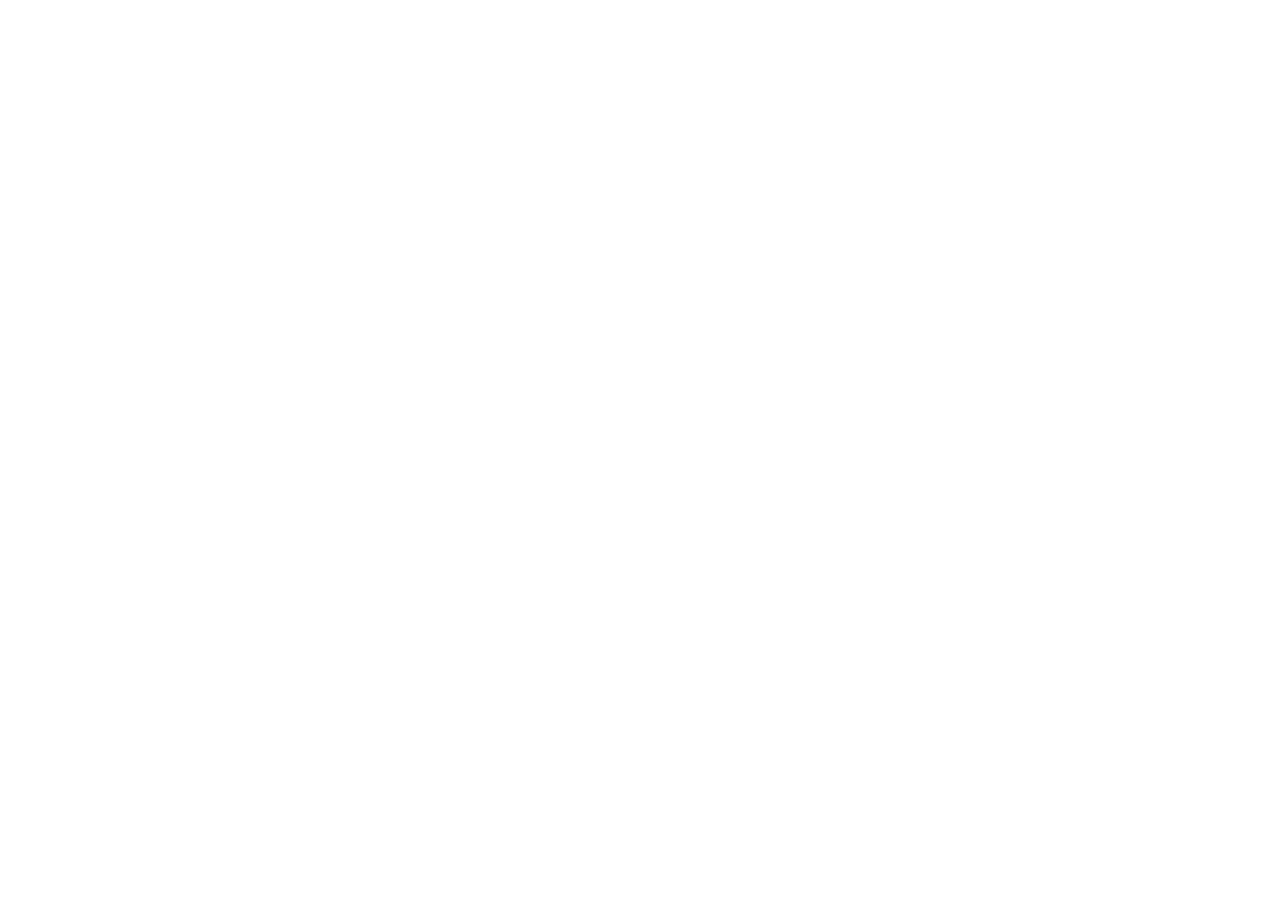
==== punto-6/index.html @ b7f53279 "finalizacion punto 5" ====
<!DOCTYPE html>
<html lang="en">
<head>
    <meta charset="UTF-8">
    <meta name="viewport" content="width=device-width, initial-scale=1.0">
    <title>Punto 6</title>
    <link rel="stylesheet" href="https://indestructibletype.com/fonts/Jost.css" type="text/css" charset="utf-8" />
</head>
<body>
    
</body>
</html>
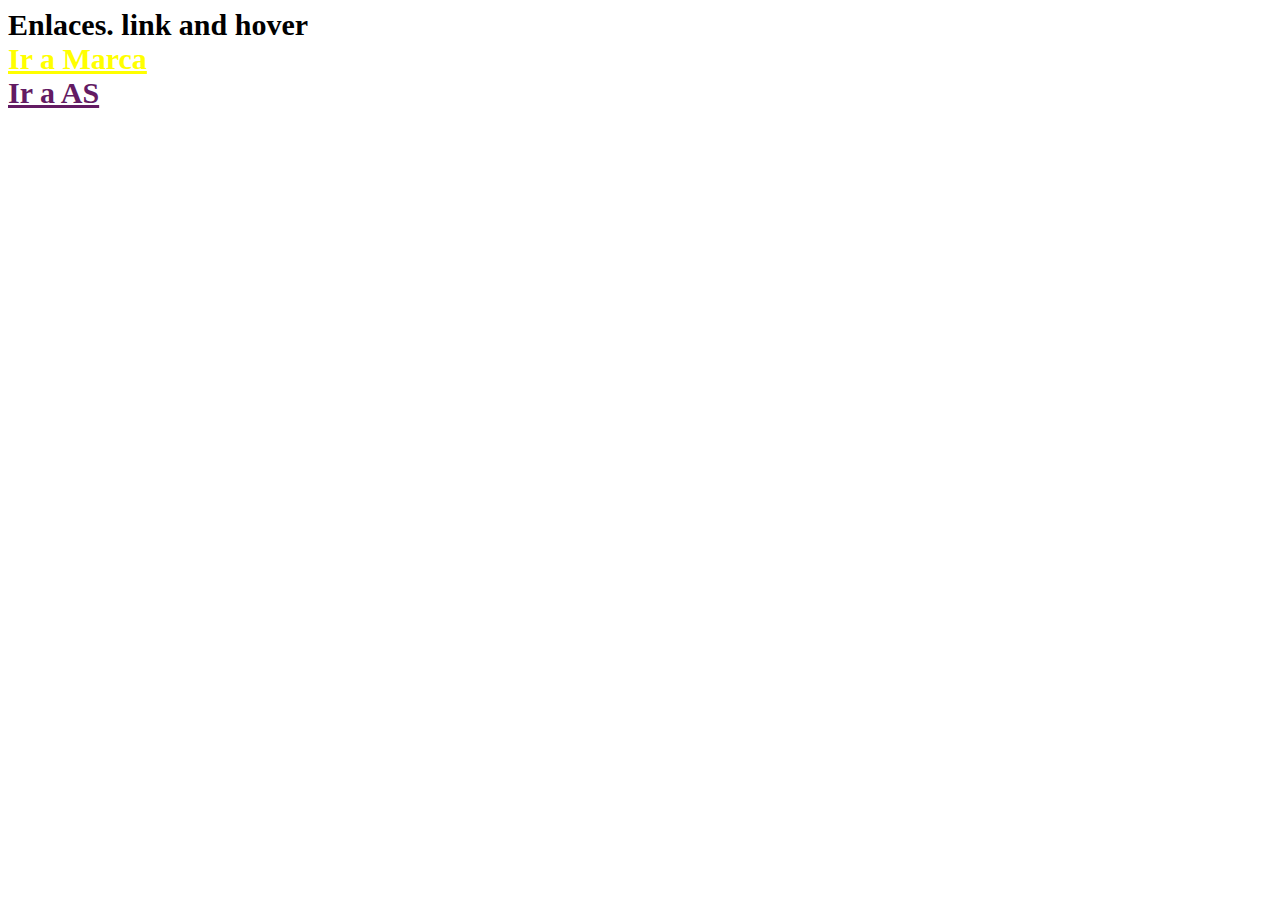
==== commit 2eef0e71: "finalizacion punto 6" ====
--- a/punto-6/index.html
+++ b/punto-6/index.html
@@ -5,8 +5,12 @@
     <meta name="viewport" content="width=device-width, initial-scale=1.0">
     <title>Punto 6</title>
     <link rel="stylesheet" href="https://indestructibletype.com/fonts/Jost.css" type="text/css" charset="utf-8" />
+    <link rel="stylesheet" href="./styles.css">
 </head>
 <body>
+    <b>Enlaces. link and hover</b> <br>
+    <a id="yellow" href="https://about---blank.com/">Ir a Marca</a> <br>
+    <a href="https://about---blank.com/">Ir a AS</a>
     
 </body>
 </html>--- a/punto-6/styles.css
+++ b/punto-6/styles.css
@@ -0,0 +1,15 @@
+b {
+    font-size: 30px;
+}
+
+#yellow {
+    color: yellow;
+    font-size: 30px;
+    font-weight: bold;
+}
+
+a {
+    color: rgb(99, 27, 99);
+    font-size: 30px;
+    font-weight: bold;
+}